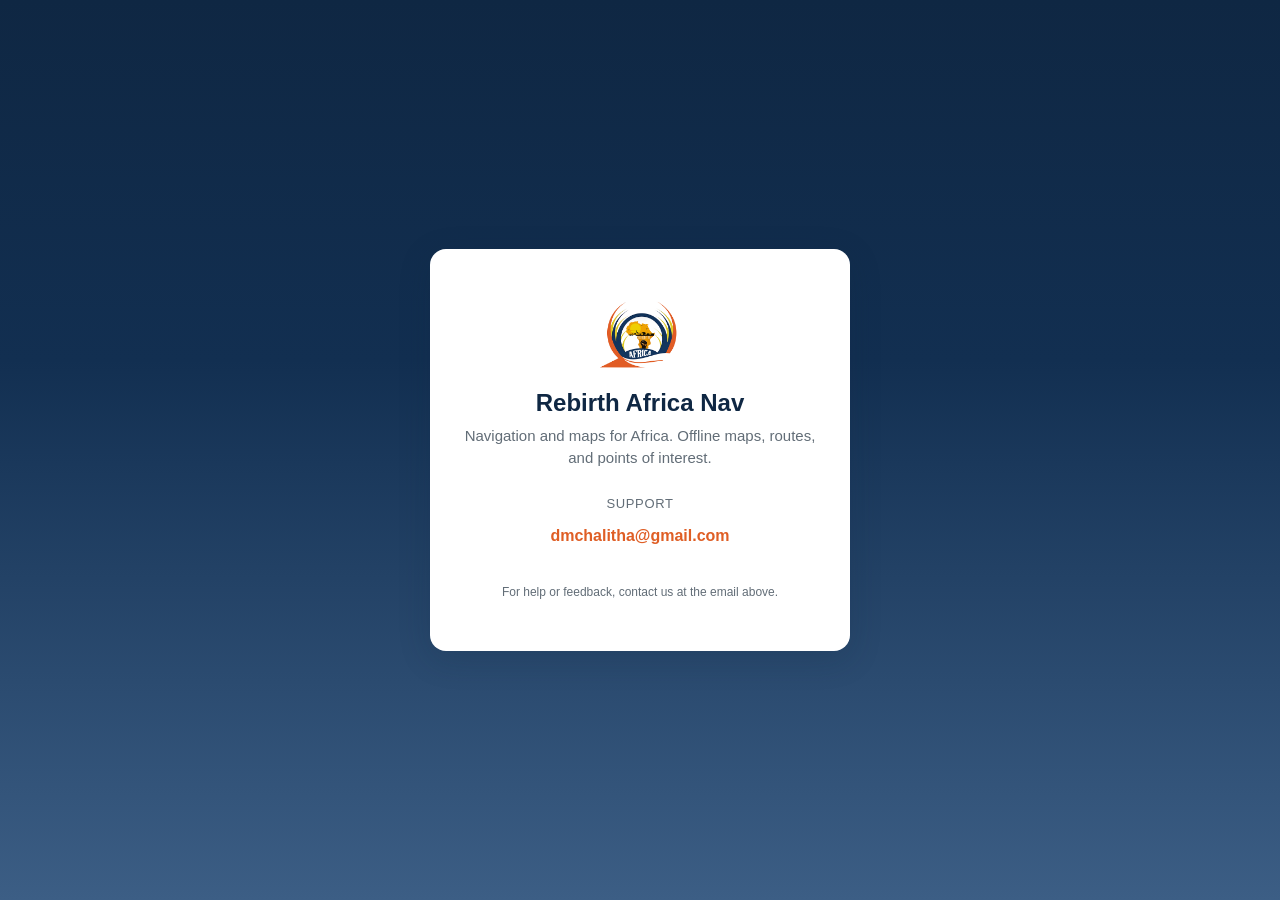
==== index.html @ cfc5228b "Add files via upload" ====
<!DOCTYPE html>
<html lang="en">
<head>
  <meta charset="UTF-8">
  <meta name="viewport" content="width=device-width, initial-scale=1.0">
  <title>Rebirth Africa Nav – Support</title>
  <link rel="stylesheet" href="styles.css">
</head>
<body>
  <main class="card">
    <img src="logo.png" alt="Rebirth Africa Nav" class="logo" width="80" height="80">
    <h1>Rebirth Africa Nav</h1>
    <p class="tagline">Navigation and maps for Africa. Offline maps, routes, and points of interest.</p>
    <p class="support-label">Support</p>
    <a href="mailto:dmchalitha@gmail.com" class="support-email">dmchalitha@gmail.com</a>
    <p class="footer">For help or feedback, contact us at the email above.</p>
  </main>
</body>
</html>
---- styles.css ----
/* Rebirth Africa Nav – Support page (app theme colors) */
:root {
  --ra-primary-700: #0F2743;
  --ra-primary-600: #122F51;
  --ra-primary-300: #3C5E85;
  --ra-accent-orange: #DF5E25;
  --ra-accent-orange-light: #F47A3F;
  --ra-neutral-900: #1A1F26;
  --ra-neutral-700: #626D77;
  --ra-neutral-200: #E1E0DE;
  --ra-surface: #FFFFFF;
}

* {
  box-sizing: border-box;
}

body {
  margin: 0;
  min-height: 100vh;
  font-family: -apple-system, BlinkMacSystemFont, "Segoe UI", Roboto, "Helvetica Neue", Arial, sans-serif;
  background: linear-gradient(180deg, var(--ra-primary-700) 0%, var(--ra-primary-600) 40%, var(--ra-primary-300) 100%);
  color: var(--ra-neutral-900);
  display: flex;
  align-items: center;
  justify-content: center;
  padding: 2rem 1rem;
}

.card {
  background: var(--ra-surface);
  border-radius: 16px;
  box-shadow: 0 8px 32px rgba(15, 39, 67, 0.2);
  max-width: 420px;
  width: 100%;
  padding: 2.5rem 2rem;
  text-align: center;
}

.logo {
  width: 80px;
  height: 80px;
  object-fit: contain;
  margin: 0 auto 1.25rem;
  display: block;
}

h1 {
  margin: 0 0 0.5rem;
  font-size: 1.5rem;
  font-weight: 600;
  color: var(--ra-primary-700);
}

.tagline {
  margin: 0 0 1.75rem;
  font-size: 0.9375rem;
  color: var(--ra-neutral-700);
  line-height: 1.45;
}

.support-label {
  font-size: 0.8125rem;
  font-weight: 500;
  color: var(--ra-neutral-700);
  text-transform: uppercase;
  letter-spacing: 0.05em;
  margin-bottom: 0.5rem;
}

.support-email {
  display: inline-block;
  color: var(--ra-accent-orange);
  font-weight: 600;
  text-decoration: none;
  font-size: 1rem;
  padding: 0.5rem 0;
}

.support-email:hover {
  color: var(--ra-accent-orange-light);
  text-decoration: underline;
}

.footer {
  margin-top: 2rem;
  font-size: 0.75rem;
  color: var(--ra-neutral-700);
}
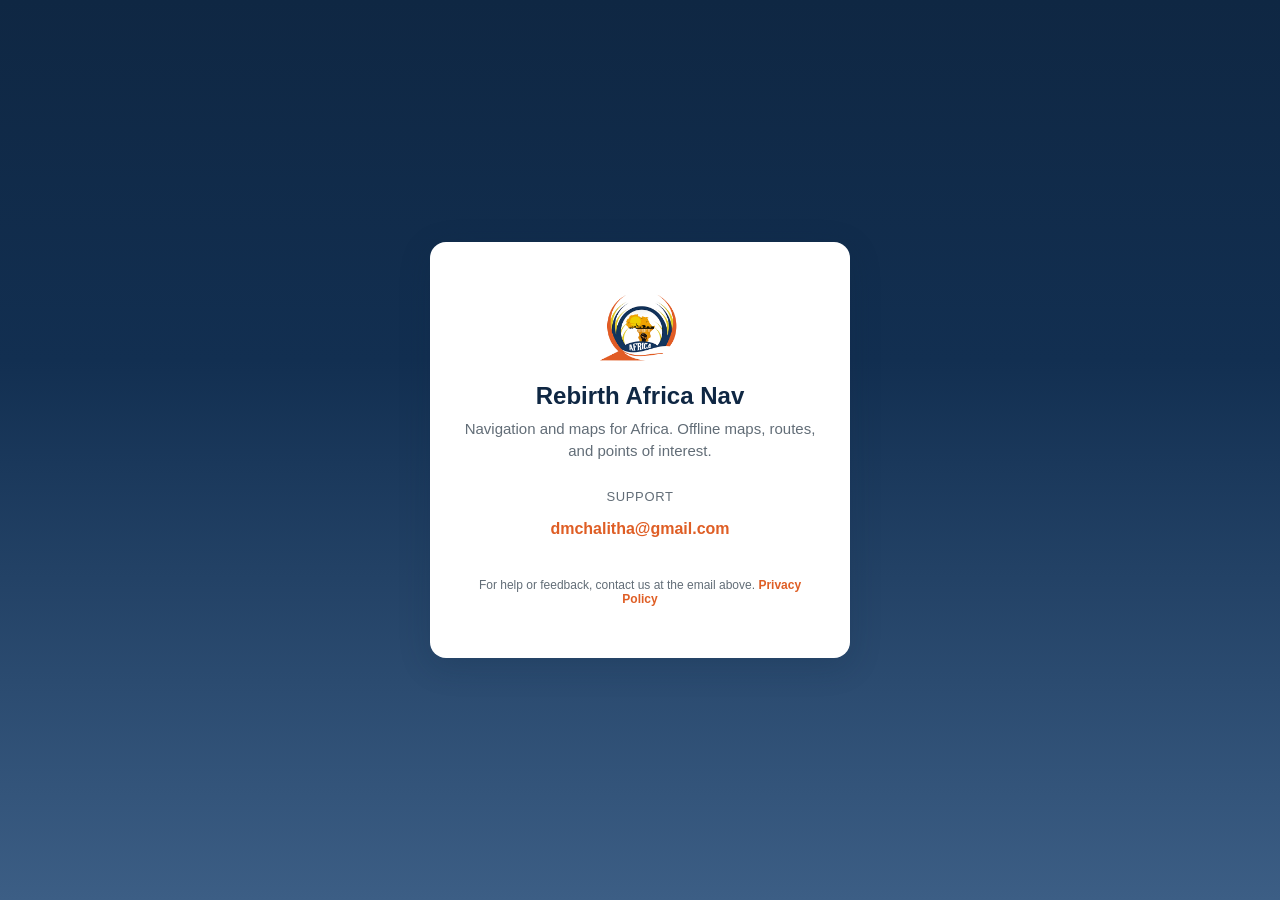
==== commit 9091aa95: "Add files via upload" ====
--- a/index.html
+++ b/index.html
@@ -13,7 +13,7 @@
     <p class="tagline">Navigation and maps for Africa. Offline maps, routes, and points of interest.</p>
     <p class="support-label">Support</p>
     <a href="mailto:dmchalitha@gmail.com" class="support-email">dmchalitha@gmail.com</a>
-    <p class="footer">For help or feedback, contact us at the email above.</p>
+    <p class="footer">For help or feedback, contact us at the email above. <a href="privacy.html" style="color: var(--ra-accent-orange); font-weight: 600; text-decoration: none;">Privacy Policy</a></p>
   </main>
 </body>
 </html>
--- a/styles.css
+++ b/styles.css
@@ -87,3 +87,65 @@
   font-size: 0.75rem;
   color: var(--ra-neutral-700);
 }
+
+/* Privacy page */
+.card.card--wide {
+  max-width: 560px;
+  text-align: left;
+}
+
+.page-title {
+  text-align: center;
+  margin-bottom: 1.5rem;
+}
+
+.back-link {
+  display: inline-flex;
+  align-items: center;
+  gap: 0.35rem;
+  font-size: 0.875rem;
+  color: var(--ra-accent-orange);
+  text-decoration: none;
+  margin-bottom: 1.25rem;
+}
+
+.back-link:hover {
+  color: var(--ra-accent-orange-light);
+  text-decoration: underline;
+}
+
+.privacy-section {
+  margin-bottom: 1.25rem;
+}
+
+.privacy-section h2 {
+  font-size: 1rem;
+  font-weight: 600;
+  color: var(--ra-primary-700);
+  margin: 0 0 0.5rem;
+}
+
+.privacy-section p {
+  margin: 0;
+  font-size: 0.9375rem;
+  color: var(--ra-neutral-700);
+  line-height: 1.55;
+}
+
+.privacy-contact {
+  margin-top: 1.5rem;
+  padding-top: 1rem;
+  border-top: 1px solid var(--ra-neutral-200);
+  font-size: 0.875rem;
+  color: var(--ra-neutral-700);
+}
+
+.privacy-contact a {
+  color: var(--ra-accent-orange);
+  font-weight: 600;
+  text-decoration: none;
+}
+
+.privacy-contact a:hover {
+  text-decoration: underline;
+}
